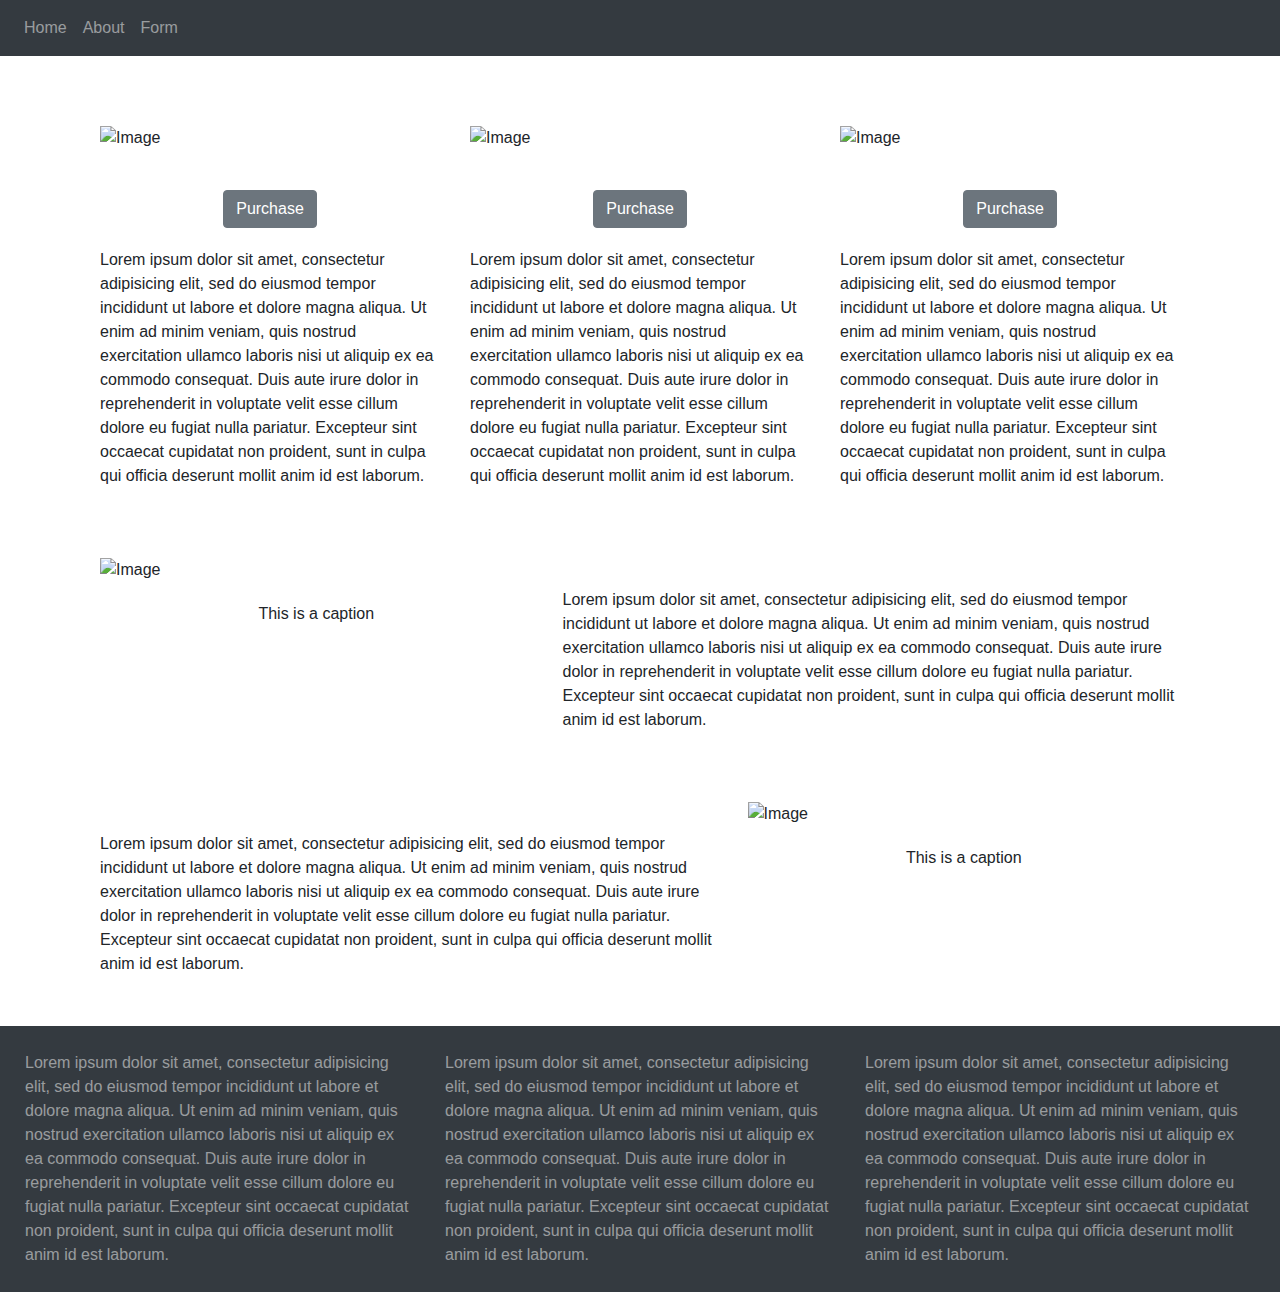
==== index.html @ 91b9cca2 "Initial Repo" ====
<!DOCTYPE html>
<html lang="en" dir="ltr">
  <head>
    <meta charset="utf-8">
    <title>Home Page</title>
  </head>
  <body>
    <div class="row">
      <div class="col-md-12">
        <header>
          <nav class="navbar navbar-expand-sm bg-dark navbar-dark">

          <!-- Links -->
            <ul class="navbar-nav">
              <li class="nav-item">
                <a class="nav-link" href="#">Home</a>
              </li>
              <li class="nav-item">
                <a class="nav-link" href="html/about.html">About</a>
              </li>
              <li class="nav-item">
                <a class="nav-link" href="html/form.html">Form</a>
              </li>
            </ul>
          </nav>
        </header>
      </div> <!-- end col 12 for nav -->
    </div> <!-- end row for nav -->

    <main>
      <div class="container">
        <div class="row extra-margin">
          <div class="col-md-4">
            <div class="row">
              <div class="col-md">
                <img class="center" src="http://placehold.it/250x250" alt="Image">
              </div> <!-- ends col for picture -->
            </div> <!-- ends first row -->
            <div class="row">
              <div class="col-md">
                <button type="button" class="btn btn-secondary center">Purchase</button>
              </div> <!-- ends col for button -->
            </div> <!-- ends second row -->
            <div class="row">
              <div class="col-md">
                Lorem ipsum dolor sit amet, consectetur adipisicing elit, sed do eiusmod tempor incididunt ut labore et dolore magna aliqua. Ut enim ad minim veniam, quis nostrud exercitation ullamco laboris nisi ut aliquip ex ea commodo consequat. Duis aute irure dolor in reprehenderit in voluptate velit esse cillum dolore eu fugiat nulla pariatur. Excepteur sint occaecat cupidatat non proident, sunt in culpa qui officia deserunt mollit anim id est laborum.
              </div><!-- ends lorem col -->
            </div> <!-- ends third row -->
          </div> <!-- ends first column -->
          <div class="col-md-4">
            <div class="row">
              <div class="col-md">
                <img class="center" src="http://placehold.it/250x250" alt="Image">
              </div> <!-- ends col for picture -->
            </div> <!-- ends first row -->
            <div class="row">
              <div class="col-md">
                <button type="button" class="btn btn-secondary center">Purchase</button>
              </div> <!-- ends col for button -->
            </div> <!-- ends second row -->
            <div class="row">
              <div class="col-md">
                Lorem ipsum dolor sit amet, consectetur adipisicing elit, sed do eiusmod tempor incididunt ut labore et dolore magna aliqua. Ut enim ad minim veniam, quis nostrud exercitation ullamco laboris nisi ut aliquip ex ea commodo consequat. Duis aute irure dolor in reprehenderit in voluptate velit esse cillum dolore eu fugiat nulla pariatur. Excepteur sint occaecat cupidatat non proident, sunt in culpa qui officia deserunt mollit anim id est laborum.
              </div><!-- ends lorem col -->
            </div> <!-- ends third row -->
          </div> <!-- ends second column -->
          <div class="col-md-4">
            <div class="row">
              <div class="col-md">
                <img class="center" src="http://placehold.it/250x250" alt="Image">
              </div> <!-- ends col for picture -->
            </div> <!-- ends first row -->
            <div class="row">
              <div class="col-md">
                <button type="button" class="btn btn-secondary center">Purchase</button>
              </div> <!-- ends col for button -->
            </div> <!-- ends second row -->
            <div class="row">
              <div class="col-md">
                Lorem ipsum dolor sit amet, consectetur adipisicing elit, sed do eiusmod tempor incididunt ut labore et dolore magna aliqua. Ut enim ad minim veniam, quis nostrud exercitation ullamco laboris nisi ut aliquip ex ea commodo consequat. Duis aute irure dolor in reprehenderit in voluptate velit esse cillum dolore eu fugiat nulla pariatur. Excepteur sint occaecat cupidatat non proident, sunt in culpa qui officia deserunt mollit anim id est laborum.
              </div><!-- ends lorem col -->
            </div> <!-- ends third row -->
          </div> <!-- ends third column -->
        </div> <!-- end first main row -->

        <div class="row extra-margin">
          <div class="col-md-5">
            <figure>
              <img class="center" src="http://placehold.it/250x250" alt="Image">
              <figcaption>
                <p>This is a caption</p>
              </figcaption>
            </figure>
          </div>
          <div class="col-md-7 pic_text">
            Lorem ipsum dolor sit amet, consectetur adipisicing elit, sed do eiusmod tempor incididunt ut labore et dolore magna aliqua. Ut enim ad minim veniam, quis nostrud exercitation ullamco laboris nisi ut aliquip ex ea commodo consequat. Duis aute irure dolor in reprehenderit in voluptate velit esse cillum dolore eu fugiat nulla pariatur. Excepteur sint occaecat cupidatat non proident, sunt in culpa qui officia deserunt mollit anim id est laborum.
          </div>
        </div> <!-- end main second row -->

        <div class="row extra-margin">
          <div class="col-md-7 pic_text">
            Lorem ipsum dolor sit amet, consectetur adipisicing elit, sed do eiusmod tempor incididunt ut labore et dolore magna aliqua. Ut enim ad minim veniam, quis nostrud exercitation ullamco laboris nisi ut aliquip ex ea commodo consequat. Duis aute irure dolor in reprehenderit in voluptate velit esse cillum dolore eu fugiat nulla pariatur. Excepteur sint occaecat cupidatat non proident, sunt in culpa qui officia deserunt mollit anim id est laborum.
          </div>
          <div class="col-md-5">
            <figure>
              <img class="center" src="http://placehold.it/250x250" alt="Image">
              <figcaption>
                <p>This is a caption</p>
              </figcaption>
            </figure>
          </div>
        </div> <!-- end main third row -->

      </div> <!-- container end -->

    </main>

    <footer>
      <div class="row">
        <div class="col-md-4">
          Lorem ipsum dolor sit amet, consectetur adipisicing elit, sed do eiusmod tempor incididunt ut labore et dolore magna aliqua. Ut enim ad minim veniam, quis nostrud exercitation ullamco laboris nisi ut aliquip ex ea commodo consequat. Duis aute irure dolor in reprehenderit in voluptate velit esse cillum dolore eu fugiat nulla pariatur. Excepteur sint occaecat cupidatat non proident, sunt in culpa qui officia deserunt mollit anim id est laborum.
        </div>
        <div class="col-md-4">
          Lorem ipsum dolor sit amet, consectetur adipisicing elit, sed do eiusmod tempor incididunt ut labore et dolore magna aliqua. Ut enim ad minim veniam, quis nostrud exercitation ullamco laboris nisi ut aliquip ex ea commodo consequat. Duis aute irure dolor in reprehenderit in voluptate velit esse cillum dolore eu fugiat nulla pariatur. Excepteur sint occaecat cupidatat non proident, sunt in culpa qui officia deserunt mollit anim id est laborum.
        </div>
        <div class="col-md-4">
          Lorem ipsum dolor sit amet, consectetur adipisicing elit, sed do eiusmod tempor incididunt ut labore et dolore magna aliqua. Ut enim ad minim veniam, quis nostrud exercitation ullamco laboris nisi ut aliquip ex ea commodo consequat. Duis aute irure dolor in reprehenderit in voluptate velit esse cillum dolore eu fugiat nulla pariatur. Excepteur sint occaecat cupidatat non proident, sunt in culpa qui officia deserunt mollit anim id est laborum.
        </div>
      </div>
    </footer>


    <!-- Bootstrap 4.1.0 CSS -->
    <link rel="stylesheet" href="https://maxcdn.bootstrapcdn.com/bootstrap/4.1.0/css/bootstrap.min.css">
    <!-- JQuery CDN -->
    <script src="https://ajax.googleapis.com/ajax/libs/jquery/3.3.1/jquery.min.js"></script>
    <!-- AJAX CDN -->
    <script src="https://cdnjs.cloudflare.com/ajax/libs/popper.js/1.14.0/umd/popper.min.js"></script>
    <!-- Bootstrap JS CDN -->
    <script src="https://maxcdn.bootstrapcdn.com/bootstrap/4.1.0/js/bootstrap.min.js"></script>
    <link rel="stylesheet" href="css/main.css">
  </body>
</html>
---- css/main.css ----
body {
  overflow-x: hidden;
}

.center {
  display: block;
  margin: 20px auto;
}

.extra-margin {
  margin: 50px 0px;
}

.pic_text {
  padding-top: 50px;
}

figcaption {
  text-align: center;
}

.btn-primary {
  color: rgba(255,255,255,.5);
  background-color: #343a40!important;
  border-color: #343a40!important;
}

footer {
  background-color: #343a40!important;
  color: rgba(255,255,255,.5);
  padding: 25px;
}
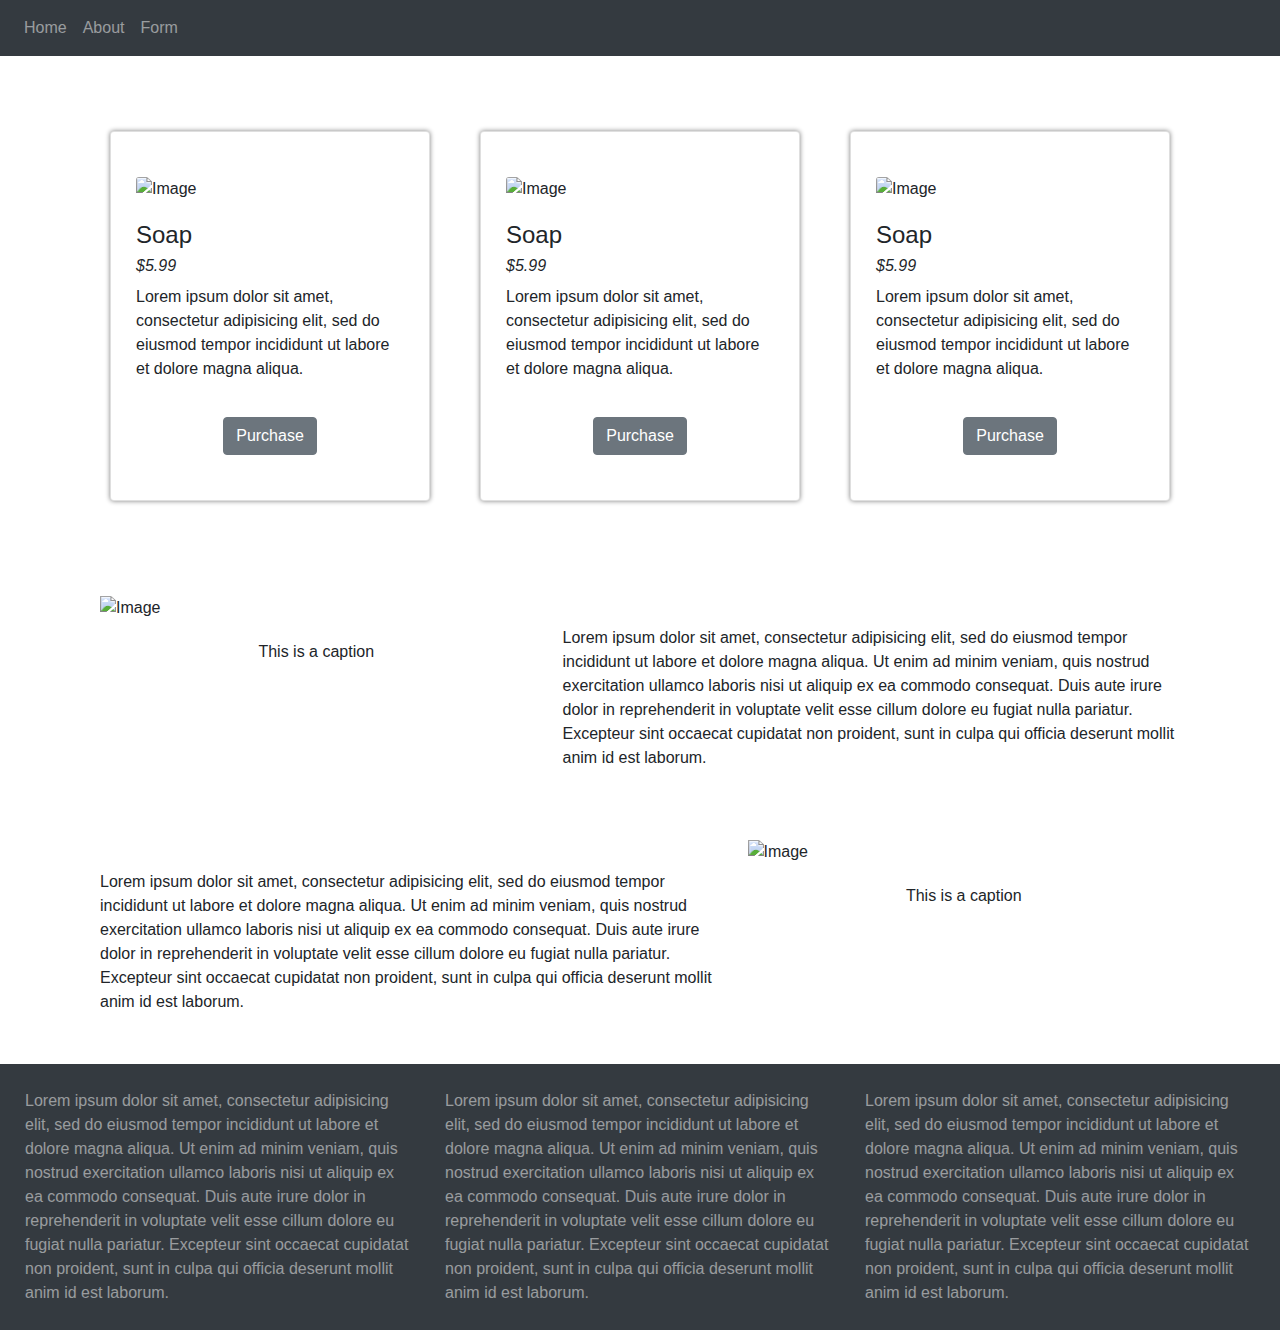
==== commit 880dc57e: "Added Bootstrap Cards, and fixed some CSS to make the cards pop." ====
--- a/index.html
+++ b/index.html
@@ -30,57 +30,33 @@
     <main>
       <div class="container">
         <div class="row extra-margin">
-          <div class="col-md-4">
-            <div class="row">
-              <div class="col-md">
-                <img class="center" src="http://placehold.it/250x250" alt="Image">
-              </div> <!-- ends col for picture -->
-            </div> <!-- ends first row -->
-            <div class="row">
-              <div class="col-md">
-                <button type="button" class="btn btn-secondary center">Purchase</button>
-              </div> <!-- ends col for button -->
-            </div> <!-- ends second row -->
-            <div class="row">
-              <div class="col-md">
-                Lorem ipsum dolor sit amet, consectetur adipisicing elit, sed do eiusmod tempor incididunt ut labore et dolore magna aliqua. Ut enim ad minim veniam, quis nostrud exercitation ullamco laboris nisi ut aliquip ex ea commodo consequat. Duis aute irure dolor in reprehenderit in voluptate velit esse cillum dolore eu fugiat nulla pariatur. Excepteur sint occaecat cupidatat non proident, sunt in culpa qui officia deserunt mollit anim id est laborum.
-              </div><!-- ends lorem col -->
-            </div> <!-- ends third row -->
-          </div> <!-- ends first column -->
-          <div class="col-md-4">
-            <div class="row">
-              <div class="col-md">
-                <img class="center" src="http://placehold.it/250x250" alt="Image">
-              </div> <!-- ends col for picture -->
-            </div> <!-- ends first row -->
-            <div class="row">
-              <div class="col-md">
-                <button type="button" class="btn btn-secondary center">Purchase</button>
-              </div> <!-- ends col for button -->
-            </div> <!-- ends second row -->
-            <div class="row">
-              <div class="col-md">
-                Lorem ipsum dolor sit amet, consectetur adipisicing elit, sed do eiusmod tempor incididunt ut labore et dolore magna aliqua. Ut enim ad minim veniam, quis nostrud exercitation ullamco laboris nisi ut aliquip ex ea commodo consequat. Duis aute irure dolor in reprehenderit in voluptate velit esse cillum dolore eu fugiat nulla pariatur. Excepteur sint occaecat cupidatat non proident, sunt in culpa qui officia deserunt mollit anim id est laborum.
-              </div><!-- ends lorem col -->
-            </div> <!-- ends third row -->
-          </div> <!-- ends second column -->
-          <div class="col-md-4">
-            <div class="row">
-              <div class="col-md">
-                <img class="center" src="http://placehold.it/250x250" alt="Image">
-              </div> <!-- ends col for picture -->
-            </div> <!-- ends first row -->
-            <div class="row">
-              <div class="col-md">
-                <button type="button" class="btn btn-secondary center">Purchase</button>
-              </div> <!-- ends col for button -->
-            </div> <!-- ends second row -->
-            <div class="row">
-              <div class="col-md">
-                Lorem ipsum dolor sit amet, consectetur adipisicing elit, sed do eiusmod tempor incididunt ut labore et dolore magna aliqua. Ut enim ad minim veniam, quis nostrud exercitation ullamco laboris nisi ut aliquip ex ea commodo consequat. Duis aute irure dolor in reprehenderit in voluptate velit esse cillum dolore eu fugiat nulla pariatur. Excepteur sint occaecat cupidatat non proident, sunt in culpa qui officia deserunt mollit anim id est laborum.
-              </div><!-- ends lorem col -->
-            </div> <!-- ends third row -->
-          </div> <!-- ends third column -->
+          <div class="col-md card">
+            <img class="center card-img-top" src="http://placehold.it/250x250" alt="Image">
+            <h4 class="card-title">Soap</h4>
+            <h6 class="card-subtitle">$5.99</h6>
+            <p class="card-text">
+              Lorem ipsum dolor sit amet, consectetur adipisicing elit, sed do eiusmod tempor incididunt ut labore et dolore magna aliqua.
+            </p>
+            <button type="button" class="btn btn-secondary center">Purchase</button>
+          </div> <!-- ends card 1 -->
+          <div class="col-md card">
+            <img class="center card-img-top" src="http://placehold.it/250x250" alt="Image">
+            <h4 class="card-title">Soap</h4>
+            <h6 class="card-subtitle">$5.99</h6>
+            <p class="card-text">
+              Lorem ipsum dolor sit amet, consectetur adipisicing elit, sed do eiusmod tempor incididunt ut labore et dolore magna aliqua.
+            </p>
+            <button type="button" class="btn btn-secondary center">Purchase</button>
+          </div> <!-- ends card 2 -->
+          <div class="col-md card">
+            <img class="center card-img-top" src="http://placehold.it/250x250" alt="Image">
+            <h4 class="card-title">Soap</h4>
+            <h6 class="card-subtitle">$5.99</h6>
+            <p class="card-text">
+              Lorem ipsum dolor sit amet, consectetur adipisicing elit, sed do eiusmod tempor incididunt ut labore et dolore magna aliqua.
+            </p>
+            <button type="button" class="btn btn-secondary center">Purchase</button>
+          </div> <!-- ends card 3 -->
         </div> <!-- end first main row -->
 
         <div class="row extra-margin">
--- a/css/main.css
+++ b/css/main.css
@@ -25,6 +25,17 @@
   border-color: #343a40!important;
 }
 
+.card {
+  margin: 25px;
+  padding: 25px;
+  box-shadow: 0px 0px 5px 0px grey;
+}
+
+.card-subtitle {
+  font-style: italic;
+  padding-bottom: 10px;
+}
+
 footer {
   background-color: #343a40!important;
   color: rgba(255,255,255,.5);
